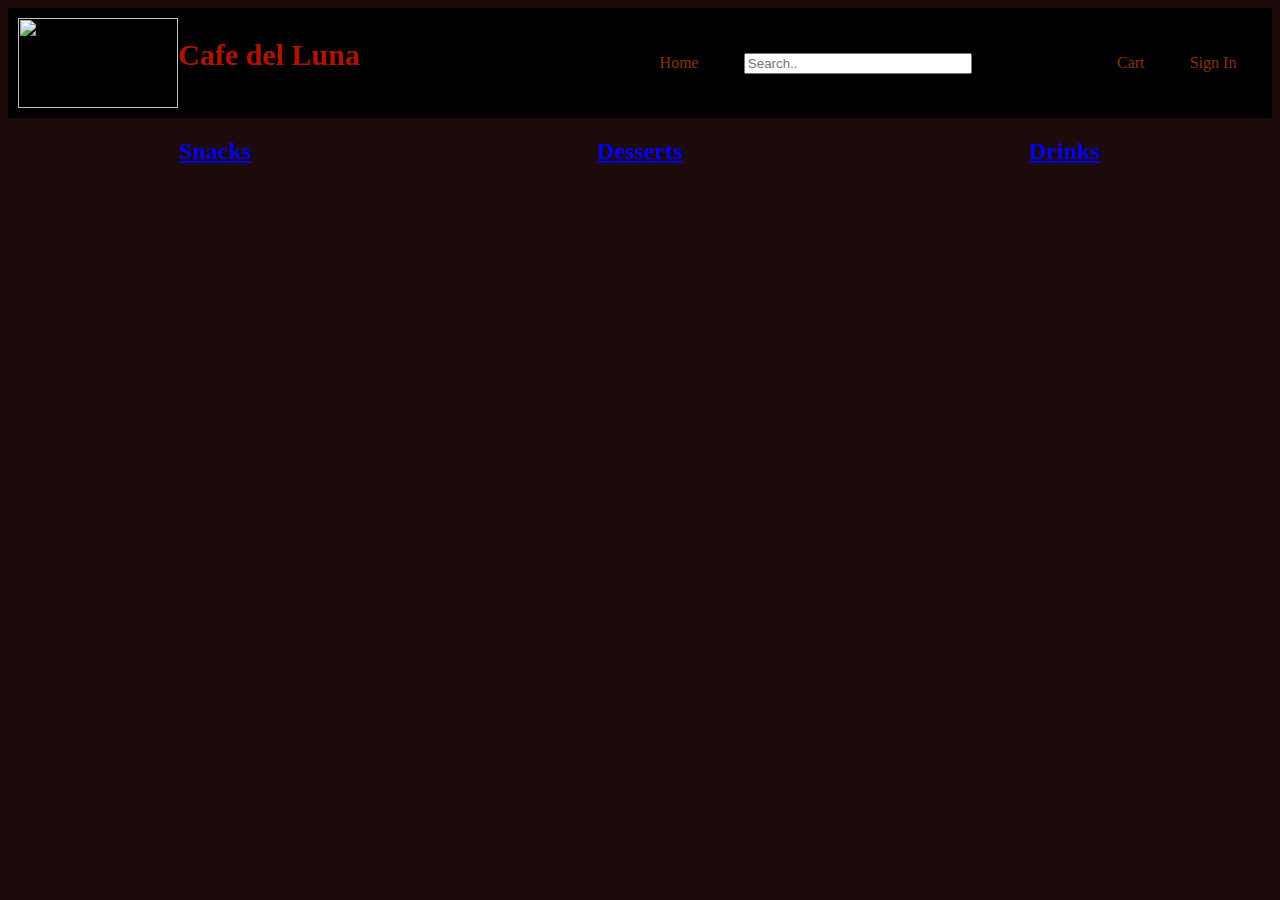
==== index.html @ c265ece7 "Add files via upload" ====
<!DOCTYPE html>
<html>
<head>
    <title>Cafe Website</title>
    <link rel="stylesheet" href="https://fonts.googleapis.com/css2?family=Material+Symbols+Outlined:opsz,wght,FILL,GRAD@20..48,100..700,0..1,-50..200" />
    <link rel="stylesheet" href="style.css">
</head>
<body>
    <nav>
        <div class="nav1">
            <img class="logo" src="images/logo.png">
            <h1 class ="nav-txt">Cafe del Luna</h1>
        </div>
        <div class="nav2">
            <a class="nav-link" href="#">Home</a>
            <input id="search" type="text" placeholder="Search..">
            <a class="nav-link" href="#">Cart</a>
            <a class="nav-link" href="#">Sign In</a> 
        </div>
    </nav>
    
        <div class="header" >   
            <a class="asnack" href="#">
                <div class="hsnacks">
                    <h2 class="snacks">Snacks</h2>
                </div>
            </a>
            <a class="adessert" href="#">
                <div class="hdesserts">
                    <h2 class="desserts">Desserts</h2>            
                </div>
            </a>
            <a class="adrinks" href="#">
                <div class="hdrinks">
                    <h2 class=drinks>Drinks</h2>           
                </div>
            </a>
        </div>
    
    <div>
    
    </div>

   
        
</body>   


</html>
---- style.css ----
:root{
  --mainf: #873300;
  --namef: #ad1400;
  --body:#1d0a0a;
}

body{
  background-color: var(--body);
}
nav {
  display: flex;
  justify-content: space-between; 
  align-items: center; 
  background-color: black;
  color: white;
  padding: 10px; 
}
.nav1{
  display: flex;
  justify-content: space-between;
}
.nav2 {
    background-color: black;
    width:50%;
    color: white;
    display: flex;
    color: white;
    padding: 3px;;
    justify-content: space-around;
}

.logo{
  width: 160px;
  height: 90px;
  
}

.nav-txt{
    color: var(--namef);
    text-align: center;
    font-size: 30px;
}

.nav-link{
  text-decoration: none;
  align-self: center;
  color: var(--mainf);
  font:30px ;
}
#search{
  margin-right: 100px;
  width: 220px;
}
.header{
  display:grid;
  width: 100%;
  grid-template-columns: 1fr 1fr 1fr;
  gap: 10px;
}

.hsnacks:hover{
  filter: blur(8px);
  -webkit-filter: blur(8px);
}

.snacks{
  background-image: url(images/chicken-pops.jpg);
  height: 400px;
  background-repeat: no-repeat;
  background-size: fill;
  background-position: center top; 
  text-align: center;
  text-decoration: none;
}

.snacks:hover{
  text-align: center;
}

.hdesserts:hover{
  filter: blur(8px);
  -webkit-filter: blur(8px);
}

.desserts{
  background-image:url(images/desserts.jpg) ;
  height: 400px;
  background-repeat: no-repeat;
  background-size: cover;
  background-position: center;
  background-size: cover;
  text-align: center;
  text-decoration: none;
}

.hdrinks:hover{
  filter: blur(8px);
  -webkit-filter: blur(8px);
}
.drinks{
  background-image: url(images/drinks.jpg);
  height: 400px;
  background-repeat: no-repeat;
  background-position: center;
  background-size: fill;
  text-align: center;
  text-decoration: none;
}
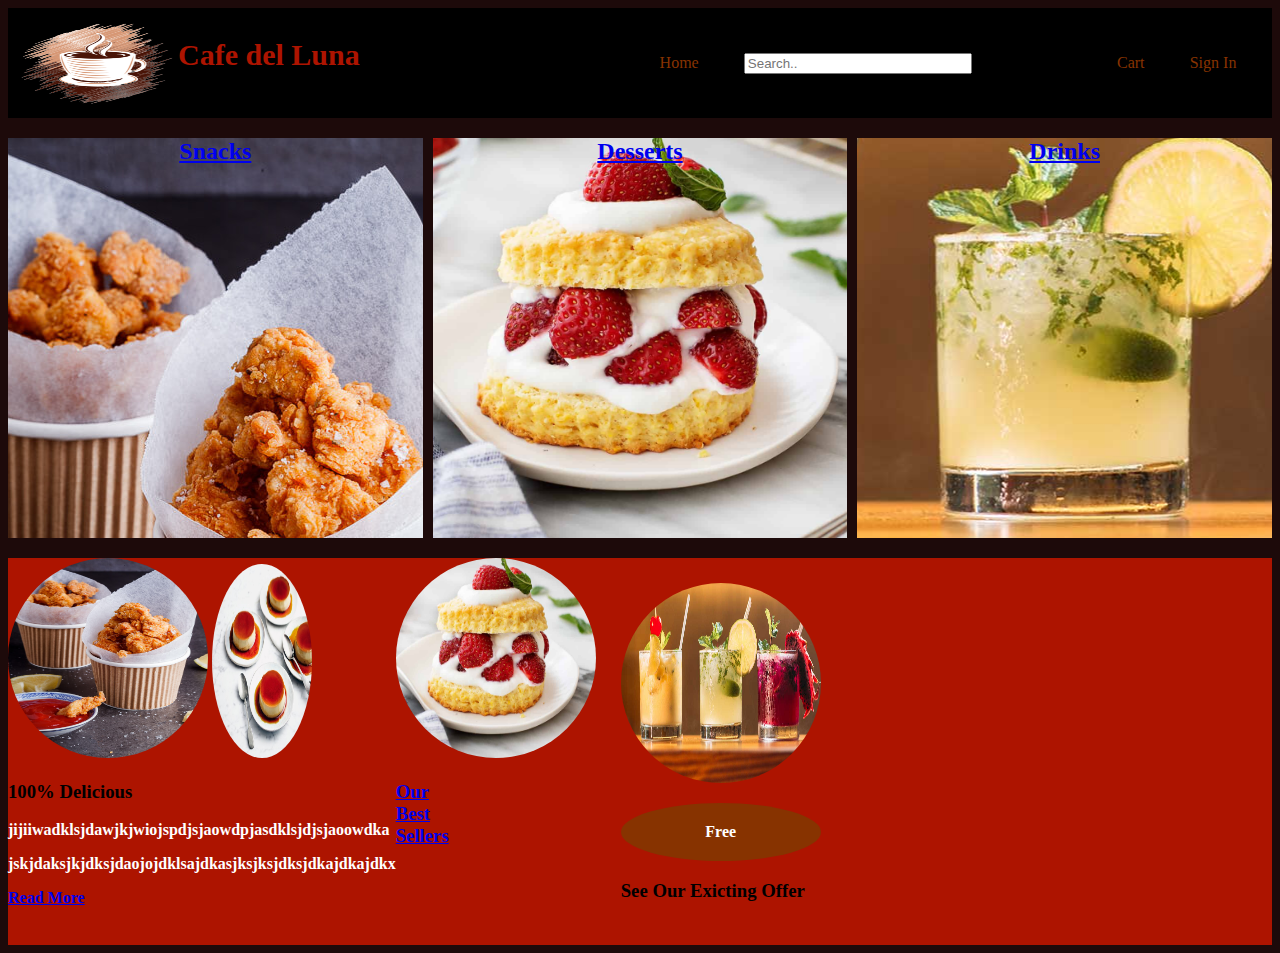
==== commit ff7d366e: "Added files" ====
--- a/index.html
+++ b/index.html
@@ -1,7 +1,7 @@
 <!DOCTYPE html>
 <html>
 <head>
-    <title>Cafe Website</title>
+    <title>Cafe del Luna</title>
     <link rel="stylesheet" href="https://fonts.googleapis.com/css2?family=Material+Symbols+Outlined:opsz,wght,FILL,GRAD@20..48,100..700,0..1,-50..200" />
     <link rel="stylesheet" href="style.css">
 </head>
@@ -20,7 +20,7 @@
     </nav>
     
         <div class="header" >   
-            <a class="asnack" href="#">
+            <a class="asnack" href="snacks.html">
                 <div class="hsnacks">
                     <h2 class="snacks">Snacks</h2>
                 </div>
@@ -37,8 +37,28 @@
             </a>
         </div>
     
-    <div>
-    
+    <div class="promo">
+        <div class="pwrapper1">
+            <img class="p1" src="images/chicken-pops.jpg">
+            <img class="p2" src="images/lecheplan.jpg">
+            <h3>100% Delicious</h3>
+            <p><b>jijiiwadklsjdawjkjwiojspdjsjaowdpjasdklsjdjsjaoowdka</p>
+            <p>jskjdaksjkjdksjdaojojdklsajdkasjksjksjdksjdkajdkajdkx</p>
+            <a href="#">Read More</a>
+        </div>
+        <div class="promo2">
+            <a href="#">
+                <div class="pwrapper2">
+                    <img class="p3" src="images/desserts.jpg">
+                    <h3>Our Best Sellers</h3>
+                </div>
+            </a>
+            <div class="pwrapper3">
+                <img class="p4" src="images/drinks.jpg">
+                <p class="pwrapper3-txt">Free</p>
+                <h3>See Our Exicting Offer</h3>
+            </div>
+        </div>
     </div>
 
    
--- a/style.css
+++ b/style.css
@@ -59,8 +59,8 @@
 }
 
 .hsnacks:hover{
+  -webkit-filter: blur(8px);
   filter: blur(8px);
-  -webkit-filter: blur(8px);
 }
 
 .snacks{
@@ -78,8 +78,8 @@
 }
 
 .hdesserts:hover{
+  -webkit-filter: blur(8px);
   filter: blur(8px);
-  -webkit-filter: blur(8px);
 }
 
 .desserts{
@@ -94,8 +94,8 @@
 }
 
 .hdrinks:hover{
+  -webkit-filter: blur(8px);
   filter: blur(8px);
-  -webkit-filter: blur(8px);
 }
 .drinks{
   background-image: url(images/drinks.jpg);
@@ -105,4 +105,44 @@
   background-size: fill;
   text-align: center;
   text-decoration: none;
+}
+
+.p1,.p3,.p4{
+  width: 200px;
+  height:200px;
+  border-radius: 50%;
+}
+
+.p2{
+  width: 100px;
+  height: 50%;
+  border-radius: 50%;
+}
+
+.pwrapper3,.pwrapper4{
+  margin:25px;
+}
+
+.pwrapper3-txt{
+  padding: 20px 5px;
+  background-color: var(--mainf);
+  border-radius: 50%;
+  text-align: center;
+}
+
+.promo{
+  display: flex;
+  width:100%;
+  height: 18%;
+  background-color: var(--namef);
+}
+.promo2{
+  display: inline-flex;
+}
+.pwrapper2{
+  width: 15%;
+}
+
+p,h1{
+  color: #ffffff;
 }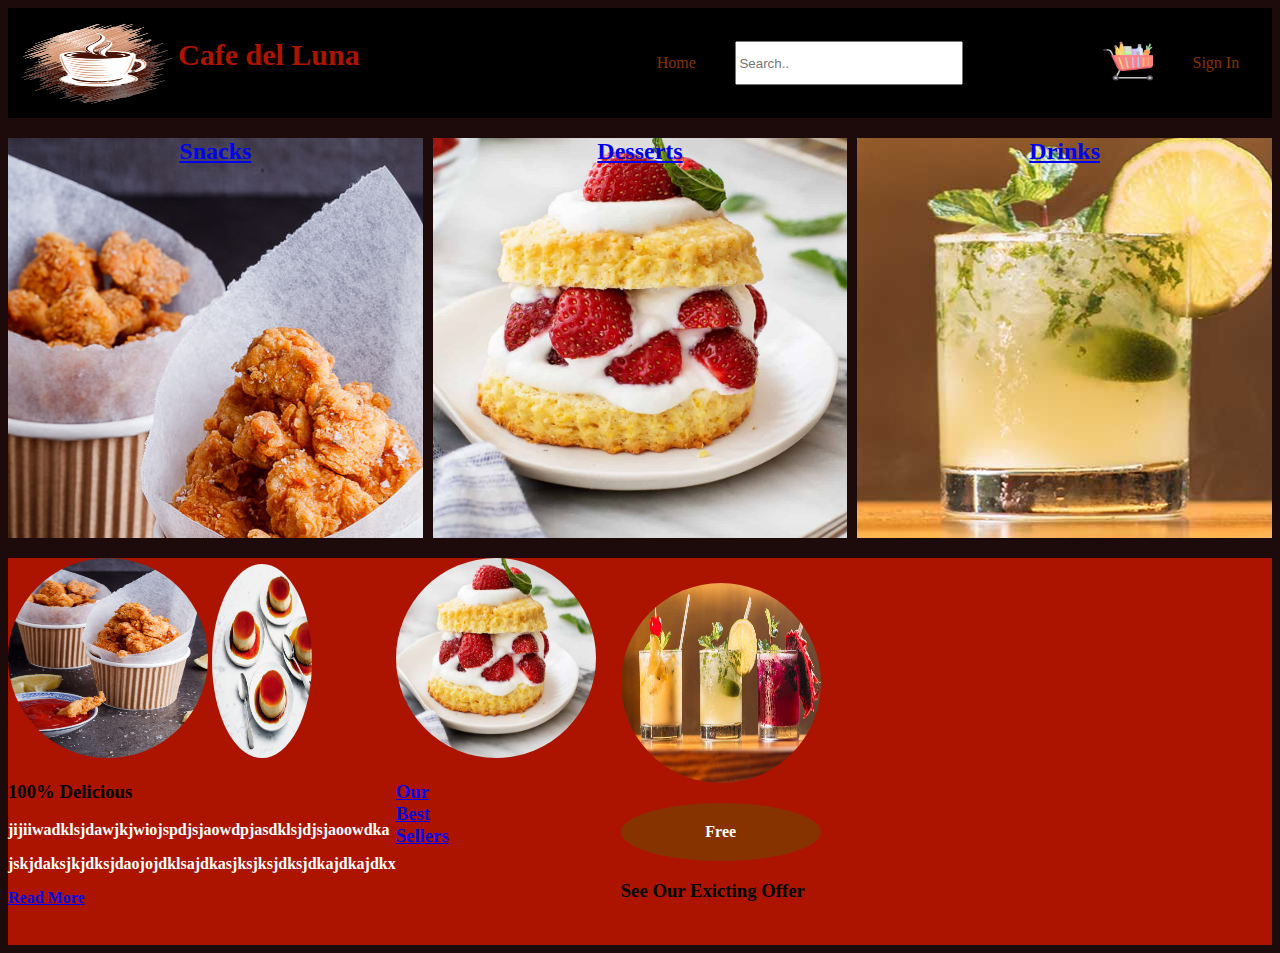
==== commit 6e2649bb: "'still working on it'" ====
--- a/index.html
+++ b/index.html
@@ -14,7 +14,7 @@
         <div class="nav2">
             <a class="nav-link" href="#">Home</a>
             <input id="search" type="text" placeholder="Search..">
-            <a class="nav-link" href="#">Cart</a>
+            <a class="nav-link" href="#"><img class="cart2" src="images/cart2.png"></a>
             <a class="nav-link" href="#">Sign In</a> 
         </div>
     </nav>
--- a/style.css
+++ b/style.css
@@ -143,6 +143,11 @@
   width: 15%;
 }
 
+.cart2{
+  width: 50px;
+  height: 40px;
+}
+
 p,h1{
   color: #ffffff;
 }